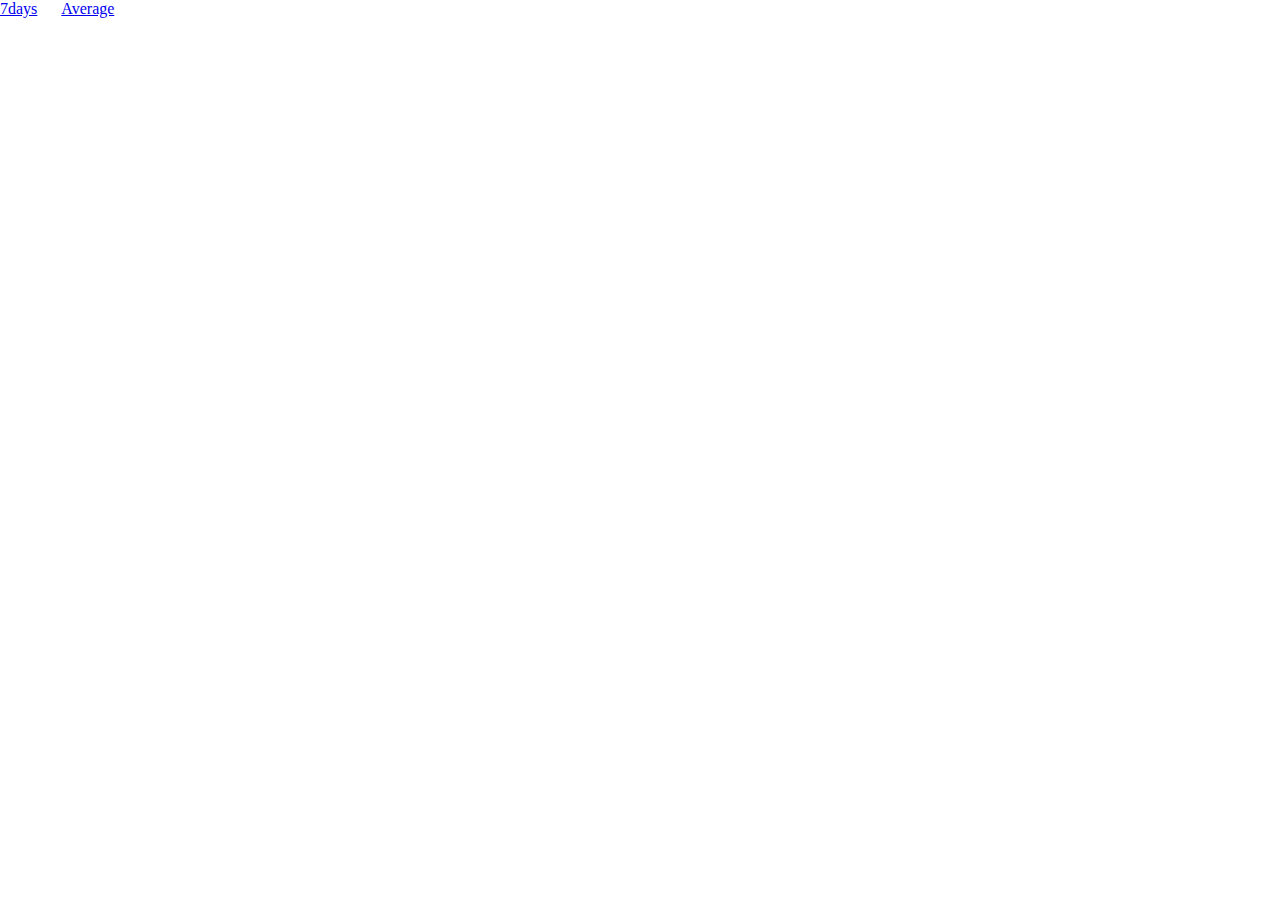
==== my-work/week2/ D3practice/index.html @ 074a23f8 "final version" ====
<!DOCTYPE html>
<html lang="en" dir="ltr">
  <head>
    <meta charset="utf-8">
    <title>7days</title>
    <link rel="stylesheet" href="style.css">

    <!-- we are including the d3.js library. We load it
    right from the web into this html file. This allows us
    to use all the functions that d3 has defines for
    us in our own code. -->
    <script src="https://d3js.org/d3.v5.min.js"></script>

  </head>
  <body>

    <!-- we put this div into place. later we use d3/js to
    inseret a <svg> elment into it in which we then build
    out visualization -->

    <div id="viz-container">

    </div>
<div>
  <li><a href='index.html'> 7days</a></li>
  <li><a href='index2.html'> Average</a></li>
</div>
    <!-- here we incude out own javascript file in which we are
    using many of the functions from the d3 library that we
    have included in the <head> section -->
    <script type="text/javascript" src="script.js"></script>
  </body>
</html>
---- my-work/week2/ D3practice/style.css ----
body{
  width, height: 100%;
  margin: 0;
}
#viz{
  border: 1px black solid;
  background-color: black;
}
li{
    display: inline-block;

    margin-right:20px
}
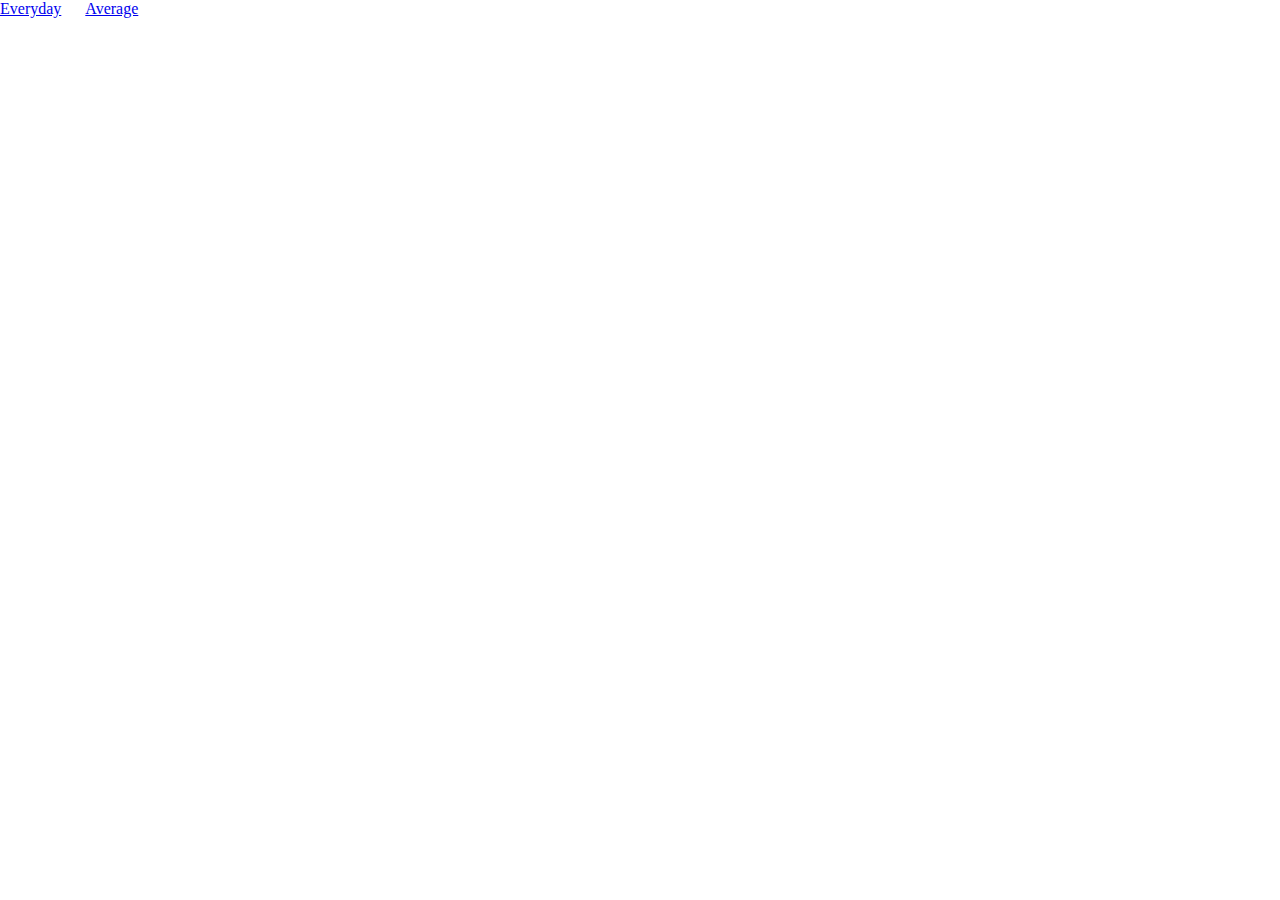
==== commit 936f2b41: "final change" ====
--- a/my-work/week2/ D3practice/index.html
+++ b/my-work/week2/ D3practice/index.html
@@ -2,7 +2,7 @@
 <html lang="en" dir="ltr">
   <head>
     <meta charset="utf-8">
-    <title>7days</title>
+    <title>Everyday</title>
     <link rel="stylesheet" href="style.css">
 
     <!-- we are including the d3.js library. We load it
@@ -22,7 +22,7 @@
 
     </div>
 <div>
-  <li><a href='index.html'> 7days</a></li>
+  <li><a href='index.html'> Everyday</a></li>
   <li><a href='index2.html'> Average</a></li>
 </div>
     <!-- here we incude out own javascript file in which we are
